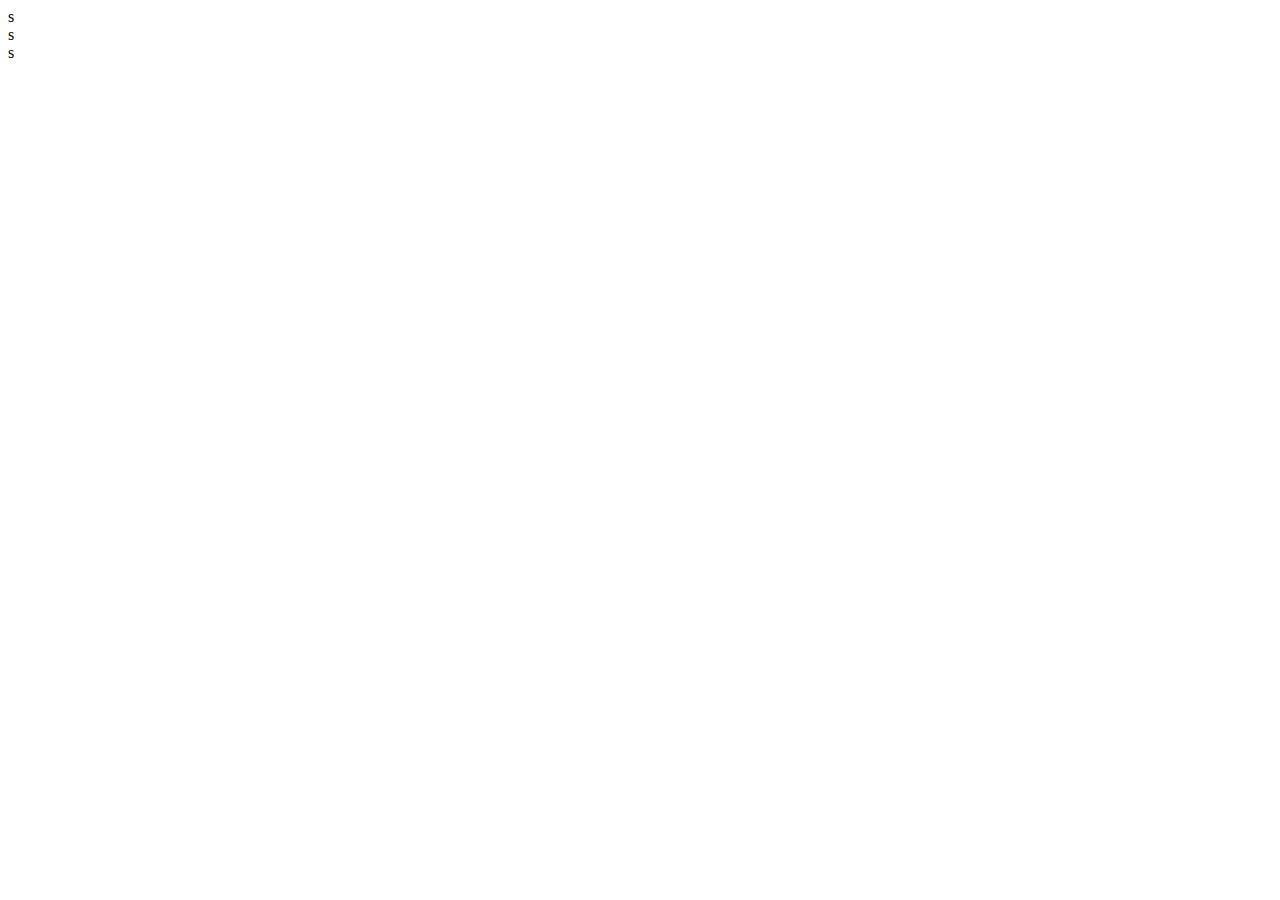
==== index.html @ 6bb8b0a7 "first commit" ====
<!DOCTYPE html>
<html lang="en">
<head>
    <meta charset="UTF-8">
    <meta name="viewport" content="width=device-width, initial-scale=1.0">
    <link rel="stylesheet" href="./style/style.css.map">
    <title>Document</title>
</head>
<body>
    <header>s</header>
    <main>s</main>
    <footer>s</footer>
</body>
</html>
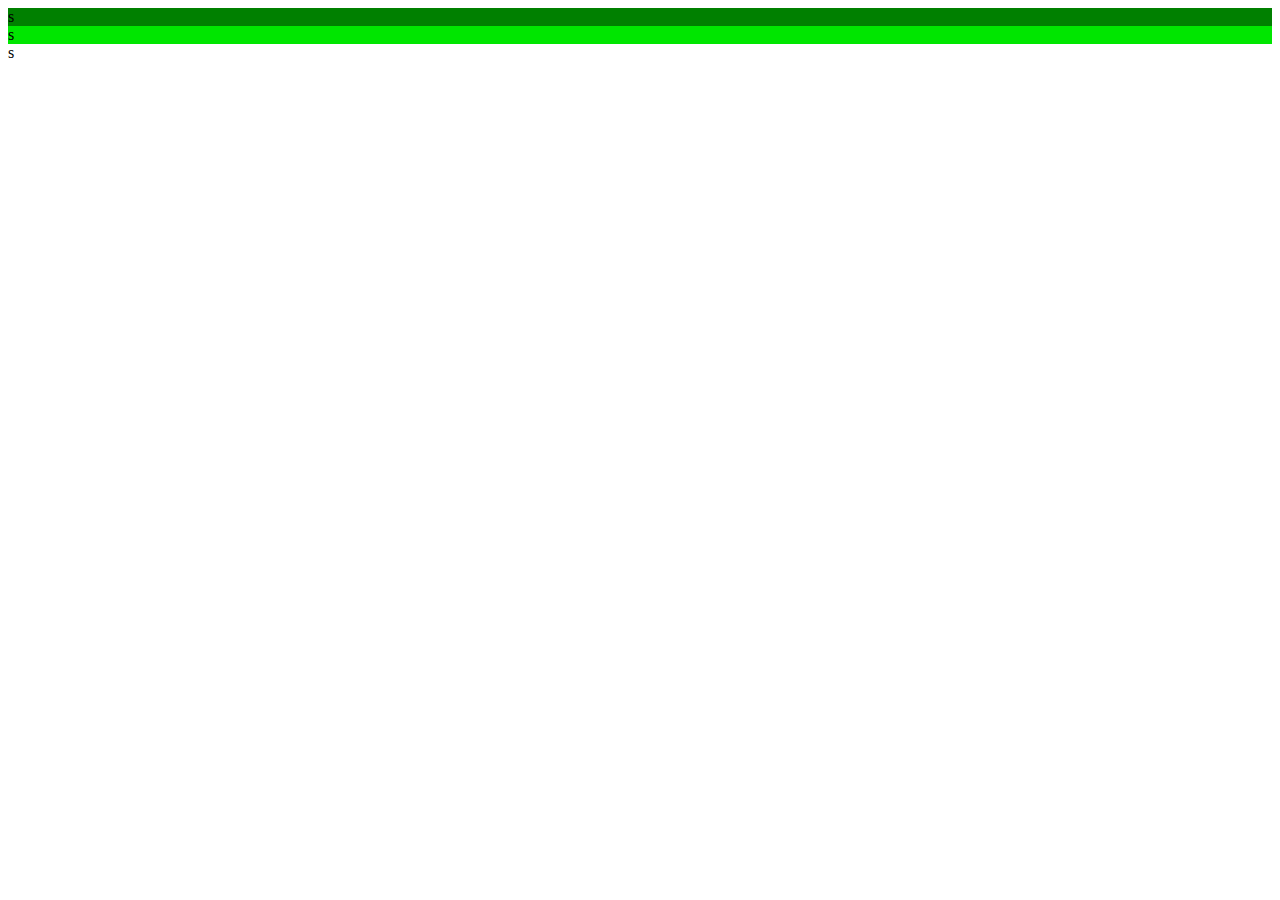
==== commit 64024339: "Add" ====
--- a/index.html
+++ b/index.html
@@ -3,7 +3,7 @@
 <head>
     <meta charset="UTF-8">
     <meta name="viewport" content="width=device-width, initial-scale=1.0">
-    <link rel="stylesheet" href="./style/style.css.map">
+    <link rel="stylesheet" href="./style/style.min.css">
     <title>Document</title>
 </head>
 <body>
--- a/style/style.min.css
+++ b/style/style.min.css
@@ -0,0 +1 @@
+header{background-color:green}main{background-color:#00e600}/*# sourceMappingURL=style.min.css.map */